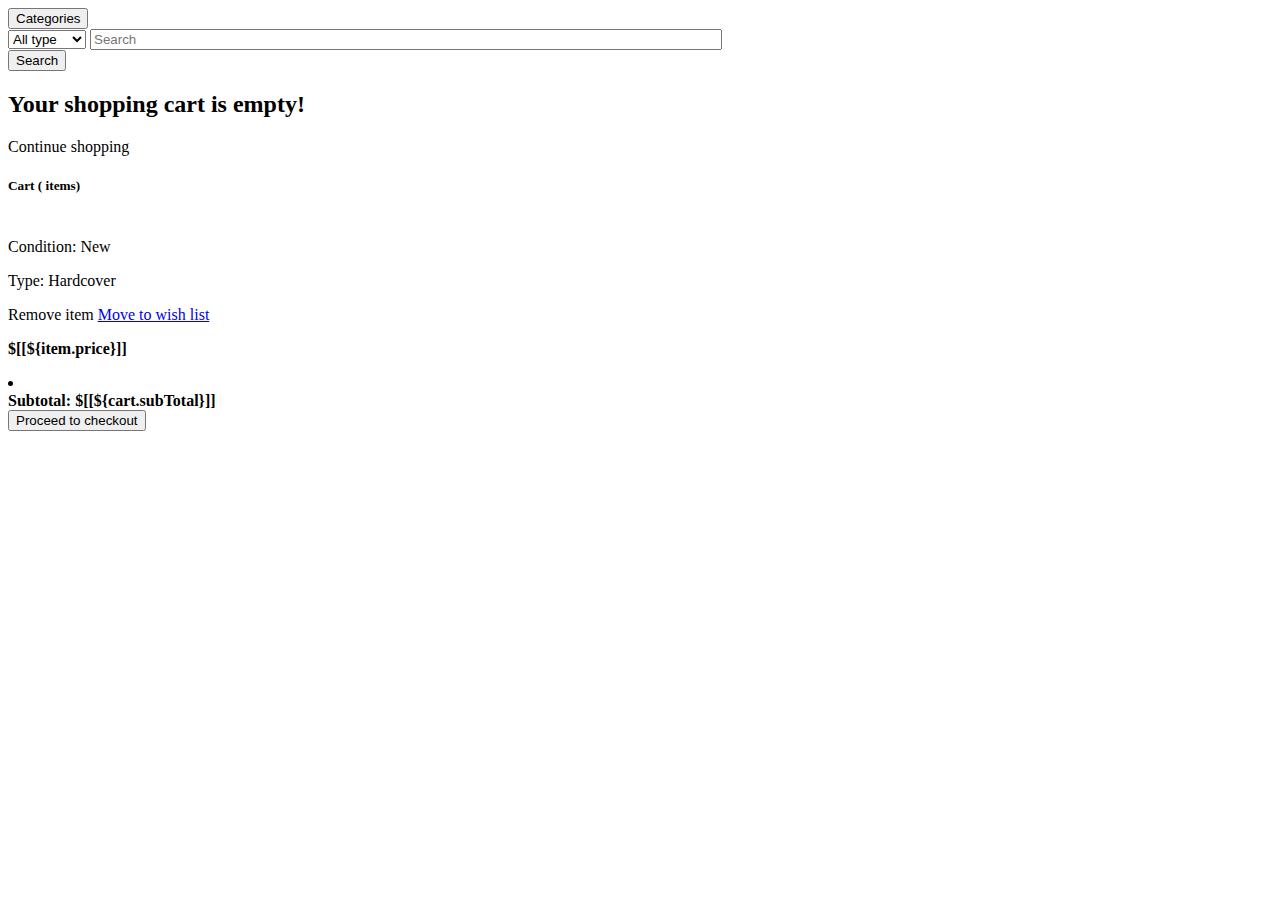
==== src/main/resources/templates/cart.html @ e0ac4b1d "additional cart functionality and dokcer support" ====
<html lang="en"  xmlns:th="https://www.thymeleaf.org"  xmlns:sec="https://www.thymeleaf.org/thymeleaf-extras-springsecurity5">
<head>
    <meta charset="utf-8">
    <meta name="viewport" content="width=device-width, initial-scale=1, shrink-to-fit=no">
    <link rel="shortcut icon" type="image/x-icon" th:href="@{/images/favicon.ico}">

    <link rel="stylesheet" media="screen" th:href="@{/js/jquery-2.0.0.min.js}"/>


    <!-- Bootstrap4 files-->
    <script th:src="@{/js/bootstrap.bundle.min.js}" type="text/javascript"></script>
    <link th:href="@{/css/bootstrap.css}" rel="stylesheet" type="text/css"/>

    <!-- Font awesome 5 -->
    <link th:href="@{/fonts/fontawesome/css/fontawesome-all.min.css}" type="text/css" rel="stylesheet">


    <!-- custom style -->
    <link th:href="@{/css/ui.css}" rel="stylesheet" type="text/css"/>
    <link th:href="@{/css/responsive.css}" rel="stylesheet" media="only screen and (max-width: 1200px)"/>

    <!-- custom javascript -->
    <script th:src="@{/js/script.js}" type="text/javascript"></script>


</head>
<body>
<header class="section-header">
    <section class="header-main shadow-sm">
        <div class="container-fluid">
            <div class="row-sm align-items-center">
                <div class="col-lg-4-24 col-sm-3">
                    <div class="category-wrap dropdown py-1">
                        <button type="button" class="btn btn-light  dropdown-toggle" data-toggle="dropdown"><i
                                class="fa fa-bars"></i> Categories
                        </button>

                    </div>
                </div>
                <div class="col-lg-11-24 col-sm-8">
                    <form action="#" class="py-1">
                        <div class="input-group w-100">
                            <select class="custom-select" name="category_name">
                                <option value="">All type</option>
                                <option value="">Special</option>
                                <option value="">Top rated</option>
                                <option value="">Latest</option>
                            </select>
                            <input type="text" class="form-control" style="width:50%;" placeholder="Search">
                            <div class="input-group-append">
                                <button class="btn btn-warning" type="submit">
                                    <i class="fa fa-search"></i> Search
                                </button>
                            </div>
                        </div>
                    </form> <!-- search-wrap .end// -->
                </div> <!-- col.// -->
                <div class="col-lg-9-24 col-sm-12">
                    <div class="widgets-wrap float-right row no-gutters py-1">
                        <div class="col-auto">
                            <div class="widget-header dropdown">
                                <a href="#" data-toggle="dropdown" data-offset="20,10">
                                    <div class="icontext" sec:authorize="isAuthenticated()">
                                        <span class="text-dark font-weight-bold"  sec:authentication="name"></span>
                                        <div class="icon-wrap"><i class="text-warning icon-sm fa fa-user"></i>
                                        </div>
                                    </div>
                                </a>
                            </div>  <!-- widget-header .// -->
                        </div> <!-- col.// -->
                        <div class="col-auto">
                            <a href="#" class="widget-header">
                                <div class="icontext">
                                    <div class="icon-wrap">
                                        <span class="text-warning icon-sm fa fa-shopping-cart"
                                              th:text="${cartItemCount}"></span>
                                    </div>
                                </div>
                            </a>
                        </div> <!-- col.// -->
                    </div> <!-- widgets-wrap.// row.// -->
                </div> <!-- col.// -->
            </div> <!-- row.// -->
        </div> <!-- container.// -->
    </section> <!-- header-main .// -->
</header> <!-- section-header.// -->

<!-- ========================= SECTION CONTENT ========================= -->
<!--Section: Block Content-->
<!--Section: Block Content-->
<section class="padding-y-sm">
    <div class="container-fluid">
        <div class="row justify-content-center" th:if="${cart == null || #lists.size(cart.items) == 0 }">
            <h2 class="text-center">Your shopping cart is empty!</h2>
        </div>
        <div class="row justify-content-center" th:if="${cart == null || #lists.size(cart.items) == 0 }">
            <a th:href="@{/ebooks/index}" class="btn btn-primary btn-lg">Continue shopping</a>
        </div>
        <!--Grid row-->
        <div class="row " th:if="${cart != null && #lists.size(cart.items) > 0 }">
            <!--Grid column-->
            <div class="col-lg-8">
                <h5 class="mb-4">Cart (<span th:text="${#lists.size(cart.items)}"></span> items)</h5>
                <!-- Card -->
                <div class="card wish-list mb-3" th:each="item : ${cart.items}">

                    <div class="card-body" >
                        <div class="row mb-4">
                            <div class="col-md-5 col-lg-3 col-xl-3">
                                <div class="view zoom overlay z-depth-1 rounded mb-3 mb-md-0">
                                    <a href="#!">
                                        <div class="mask waves-effect waves-light">
                                            <img class="img-fluid w-100"
                                                 th:src="${item.image}">
                                            <div class="mask rgba-black-slight waves-effect waves-light"></div>
                                        </div>
                                    </a>
                                </div>
                            </div>
                            <div class="col-md-7 col-lg-9 col-xl-9">
                                <div>
                                    <div class="d-flex justify-content-between">
                                        <div>
                                            <h5 th:text="${item.title}"></h5>

                                            <p class="mb-2 text-dark text-capitalize large">Condition: New</p>
                                            <p class="mb-3 text-dark text-capitalize large">Type: Hardcover</p>
                                        </div>
                                    </div>
                                    <div class="d-flex justify-content-between align-items-center">
                                        <div>
                                            <a th:href="@{/ebooks/cart/delete/item/{id}(id=${item.bookId})}"  type="button"
                                               class="card-link-secondary small text-uppercase mr-3"><i
                                                    class="fas fa-trash-alt mr-1"></i> Remove item </a>
                                            <a href="#!" type="button" class="card-link-secondary small text-uppercase"><i
                                                    class="fas fa-heart mr-1"></i> Move to wish list </a>
                                        </div>
                                        <p class="mb-0"><span><strong
                                                th:inline="text"> $[[${item.price}]]</strong></span></p>
                                    </div>
                                </div>
                            </div>
                        </div>
                    </div>
                </div>
                <!-- Card -->

            </div>
            <!--Grid column-->

            <!--Grid column-->
            <div class="col-lg-4">

                <!-- Card -->
                <div class="card mb-3">
                    <div class="card-body">
                        <li class="list-group-item d-flex justify-content-between align-items-center border-0 px-0 mb-3">
                            <div>
                                <strong>Subtotal:</strong>
                                <span><strong th:inline="text">$[[${cart.subTotal}]]</strong></span>
                            </div>
                        </li>
                        </ul>
                        <button type="button" class="btn btn-primary btn-block waves-effect waves-light">Proceed to
                            checkout
                        </button>

                    </div>
                </div>
                <!-- Card -->
            </div>
            <!--Grid column-->
        </div>
        <!--Grid row-->
    </div>
</section>
<!--Section: Block Content-->

</body>
</html>
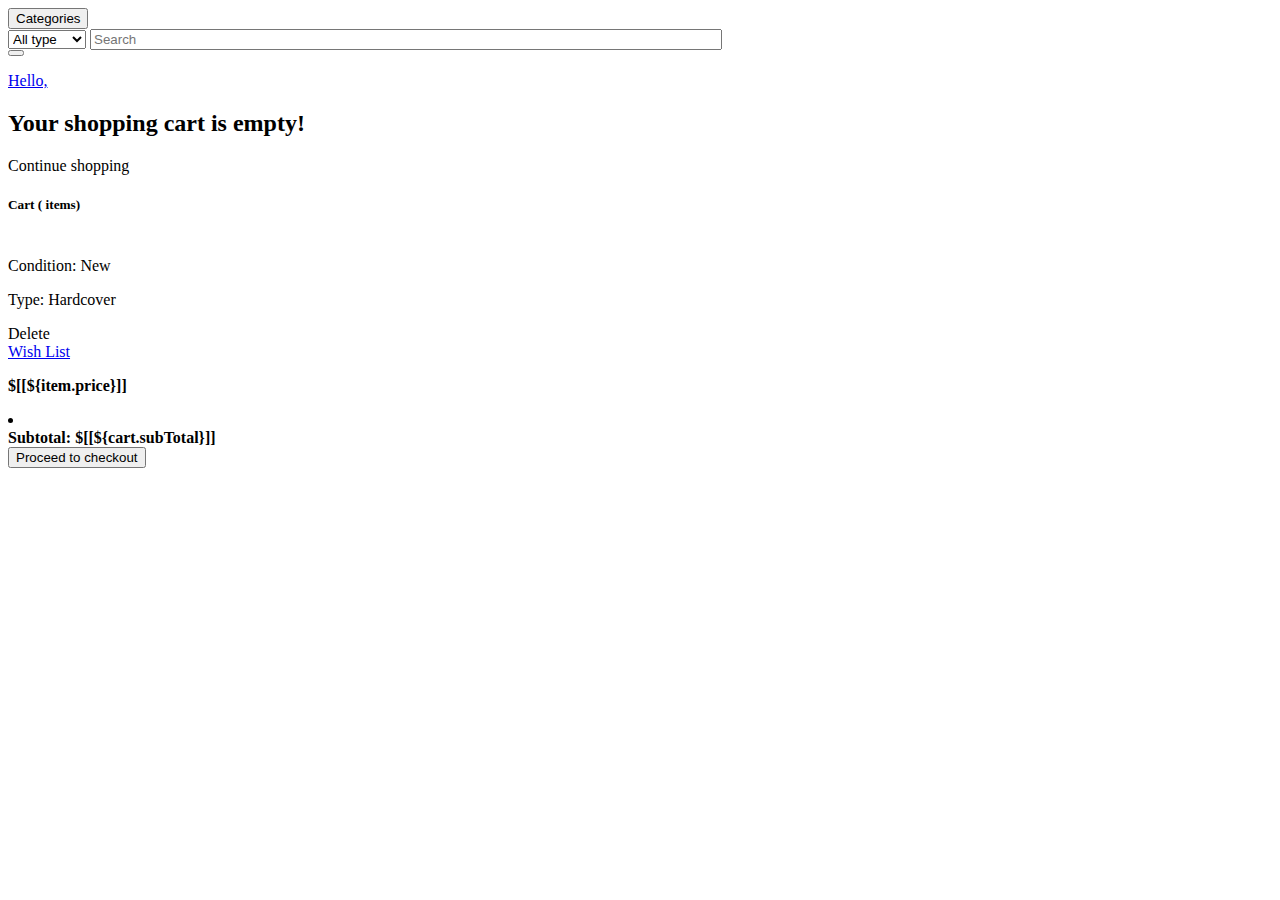
==== commit 5a5d5e19: "added Ordr Confirmation page" ====
--- a/src/main/resources/templates/cart.html
+++ b/src/main/resources/templates/cart.html
@@ -34,7 +34,7 @@
                         <button type="button" class="btn btn-light  dropdown-toggle" data-toggle="dropdown"><i
                                 class="fa fa-bars"></i> Categories
                         </button>
-
+                        <a th:href="@{/ebooks/index}"><i class="fa fa-home fa-2x text-warning" aria-hidden="true"></i></a>
                     </div>
                 </div>
                 <div class="col-lg-11-24 col-sm-8">
@@ -49,7 +49,7 @@
                             <input type="text" class="form-control" style="width:50%;" placeholder="Search">
                             <div class="input-group-append">
                                 <button class="btn btn-warning" type="submit">
-                                    <i class="fa fa-search"></i> Search
+                                    <i class="fa fa-search"></i>
                                 </button>
                             </div>
                         </div>
@@ -61,7 +61,7 @@
                             <div class="widget-header dropdown">
                                 <a href="#" data-toggle="dropdown" data-offset="20,10">
                                     <div class="icontext" sec:authorize="isAuthenticated()">
-                                        <span class="text-dark font-weight-bold"  sec:authentication="name"></span>
+                                        <p class="text-dark font-weight-bold">Hello, <span class="text-dark font-weight-bold"  sec:authentication="name"></span></p>
                                         <div class="icon-wrap"><i class="text-warning icon-sm fa fa-user"></i>
                                         </div>
                                     </div>
@@ -90,34 +90,34 @@
 <!--Section: Block Content-->
 <section class="padding-y-sm">
     <div class="container-fluid">
-        <div class="row justify-content-center" th:if="${cart == null || #lists.size(cart.items) == 0 }">
+        <div class="row justify-content-center d-flex align-items-center" th:if="${cart == null || #lists.size(cart.items) == 0 }">
             <h2 class="text-center">Your shopping cart is empty!</h2>
         </div>
-        <div class="row justify-content-center" th:if="${cart == null || #lists.size(cart.items) == 0 }">
-            <a th:href="@{/ebooks/index}" class="btn btn-primary btn-lg">Continue shopping</a>
+        <div class="row justify-content-center d-flex align-items-center" th:if="${cart == null || #lists.size(cart.items) == 0 }">
+            <a th:href="@{/ebooks/index}" class="btn btn-warning btn-lg">Continue shopping</a>
         </div>
         <!--Grid row-->
         <div class="row " th:if="${cart != null && #lists.size(cart.items) > 0 }">
             <!--Grid column-->
             <div class="col-lg-8">
                 <h5 class="mb-4">Cart (<span th:text="${#lists.size(cart.items)}"></span> items)</h5>
+
                 <!-- Card -->
                 <div class="card wish-list mb-3" th:each="item : ${cart.items}">
-
                     <div class="card-body" >
                         <div class="row mb-4">
                             <div class="col-md-5 col-lg-3 col-xl-3">
                                 <div class="view zoom overlay z-depth-1 rounded mb-3 mb-md-0">
                                     <a href="#!">
                                         <div class="mask waves-effect waves-light">
-                                            <img class="img-fluid w-100"
-                                                 th:src="${item.image}">
+                                            <img
+                                                 th:src="${item.image}" style="max-height: 150px; max-width: 150px;" >
                                             <div class="mask rgba-black-slight waves-effect waves-light"></div>
                                         </div>
                                     </a>
                                 </div>
                             </div>
-                            <div class="col-md-7 col-lg-9 col-xl-9">
+                            <div class="col-md-6 col-lg-9 col-xl-9">
                                 <div>
                                     <div class="d-flex justify-content-between">
                                         <div>
@@ -127,13 +127,14 @@
                                             <p class="mb-3 text-dark text-capitalize large">Type: Hardcover</p>
                                         </div>
                                     </div>
-                                    <div class="d-flex justify-content-between align-items-center">
-                                        <div>
-                                            <a th:href="@{/ebooks/cart/delete/item/{id}(id=${item.bookId})}"  type="button"
-                                               class="card-link-secondary small text-uppercase mr-3"><i
-                                                    class="fas fa-trash-alt mr-1"></i> Remove item </a>
-                                            <a href="#!" type="button" class="card-link-secondary small text-uppercase"><i
-                                                    class="fas fa-heart mr-1"></i> Move to wish list </a>
+                                    <div class="d-flex justify-content-between">
+                                        <div class="row">
+                                            <div class="col-md-8">
+                                            <a th:href="@{/ebooks/cart/delete/item/{id}(id=${item.bookId})}">Delete</a>
+                                            </div>
+                                            <div class="col-md-8">
+                                            <a href="#!">Wish List</a>
+                                            </div>
                                         </div>
                                         <p class="mb-0"><span><strong
                                                 th:inline="text"> $[[${item.price}]]</strong></span></p>
@@ -161,10 +162,22 @@
                             </div>
                         </li>
                         </ul>
-                        <button type="button" class="btn btn-primary btn-block waves-effect waves-light">Proceed to
+                        <form action="#" id="checkoutForm" method="post" th:action="@{/ebooks/order/checkout}" th:object="${cart}">
+                            <input type="hidden" th:value="${cart.subTotal}"  id="subTotal" name="subTotal"/>
+                            <th:block th:each="item, itemStat : *{items}">
+                                <input type="hidden" th:field="*{items[__${itemStat.index}__].bookId}" />
+                                <input type="hidden" th:field="*{items[__${itemStat.index}__].title}" />
+                                <input type="hidden" th:field="*{items[__${itemStat.index}__].description}" />
+                                <input type="hidden" th:field="*{items[__${itemStat.index}__].author}" />
+                                <input type="hidden" th:field="*{items[__${itemStat.index}__].image}" />
+                                <input type="hidden" th:field="*{items[__${itemStat.index}__].quantity}" />
+                                <input type="hidden" th:field="*{items[__${itemStat.index}__].price}" />
+                            </th:block>
+
+                        <button type="submit" class="btn btn-warning btn-block waves-effect waves-light">Proceed to
                             checkout
                         </button>
-
+                        </form>
                     </div>
                 </div>
                 <!-- Card -->
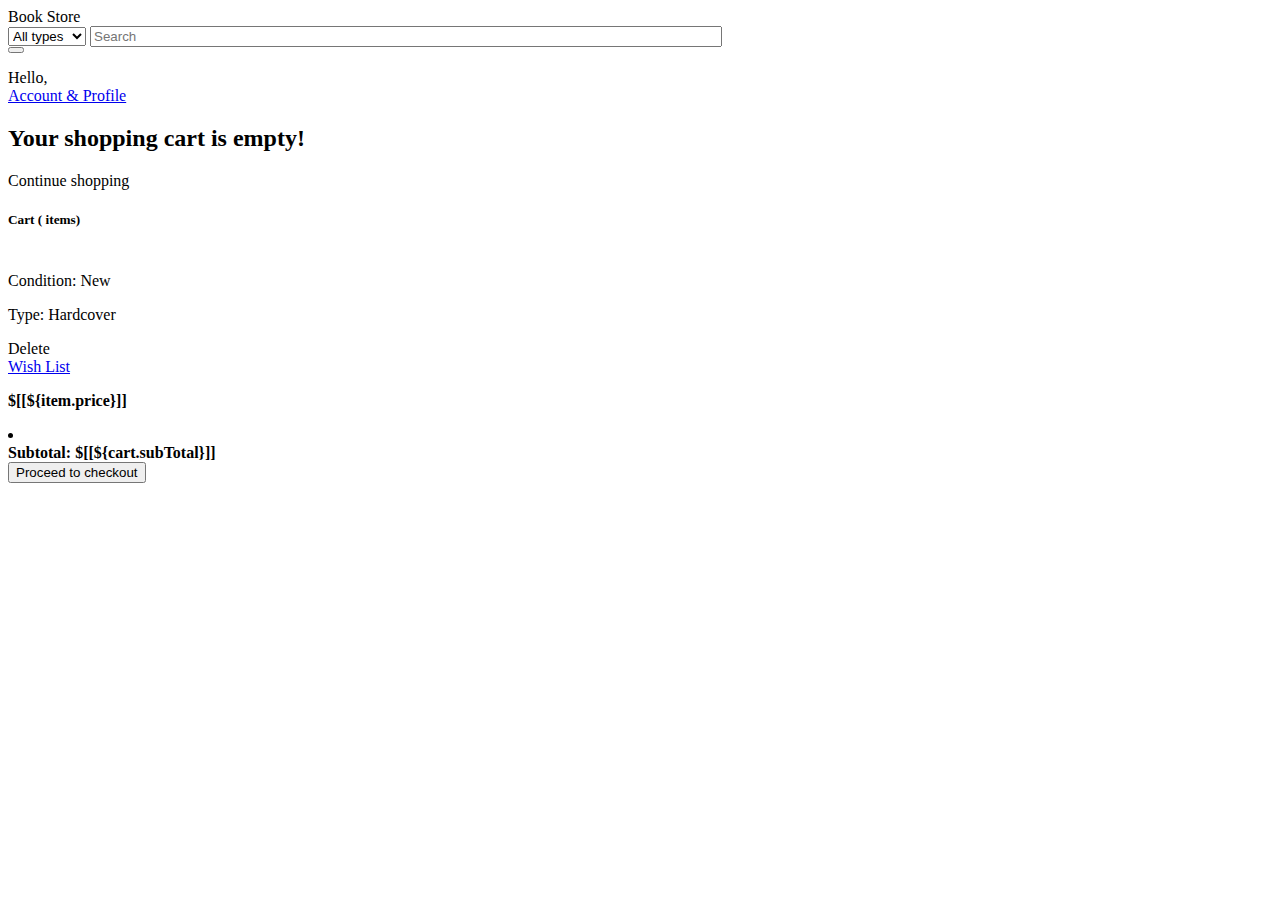
==== commit d3231778: "Page header/nav bar update" ====
--- a/src/main/resources/templates/cart.html
+++ b/src/main/resources/templates/cart.html
@@ -26,22 +26,17 @@
 </head>
 <body>
 <header class="section-header">
-    <section class="header-main shadow-sm">
-        <div class="container-fluid">
-            <div class="row-sm align-items-center">
-                <div class="col-lg-4-24 col-sm-3">
-                    <div class="category-wrap dropdown py-1">
-                        <button type="button" class="btn btn-light  dropdown-toggle" data-toggle="dropdown"><i
-                                class="fa fa-bars"></i> Categories
-                        </button>
-                        <a th:href="@{/ebooks/index}"><i class="fa fa-home fa-2x text-warning" aria-hidden="true"></i></a>
-                    </div>
+    <section>
+        <div class="container-fluid bg-dark padding-top-sm">
+            <div class="row-sm">
+                <div class="col-lg-4-24 col-sm-3 ">
+                    <a th:href="@{/ebooks/index}" class="text-white font-weight-bold"><i class="fa fa-home fa-2x text-warning"></i> Book Store</a>
                 </div>
                 <div class="col-lg-11-24 col-sm-8">
                     <form action="#" class="py-1">
                         <div class="input-group w-100">
                             <select class="custom-select" name="category_name">
-                                <option value="">All type</option>
+                                <option value="">All types</option>
                                 <option value="">Special</option>
                                 <option value="">Top rated</option>
                                 <option value="">Latest</option>
@@ -59,21 +54,20 @@
                     <div class="widgets-wrap float-right row no-gutters py-1">
                         <div class="col-auto">
                             <div class="widget-header dropdown">
-                                <a href="#" data-toggle="dropdown" data-offset="20,10">
-                                    <div class="icontext" sec:authorize="isAuthenticated()">
-                                        <p class="text-dark font-weight-bold">Hello, <span class="text-dark font-weight-bold"  sec:authentication="name"></span></p>
-                                        <div class="icon-wrap"><i class="text-warning icon-sm fa fa-user"></i>
-                                        </div>
-                                    </div>
-                                </a>
+                                <div class="icontext" sec:authorize="isAuthenticated()">
+                                    <p class="text-white ">Hello, <span class="text-white"  sec:authentication="name"></span><br>
+                                        <a href="#" class="text-white font-weight-bold">Account & Profile</a>
+                                    </p>
+
+                                </div>
                             </div>  <!-- widget-header .// -->
                         </div> <!-- col.// -->
                         <div class="col-auto">
                             <a href="#" class="widget-header">
                                 <div class="icontext">
                                     <div class="icon-wrap">
-                                        <span class="text-warning icon-sm fa fa-shopping-cart"
-                                              th:text="${cartItemCount}"></span>
+                                        <a th:href="@{/ebooks/cart}"> <span class="text-warning icon-sm fa fa-shopping-cart"
+                                                                            th:text="${cartItemCount}"></span></a>
                                     </div>
                                 </div>
                             </a>
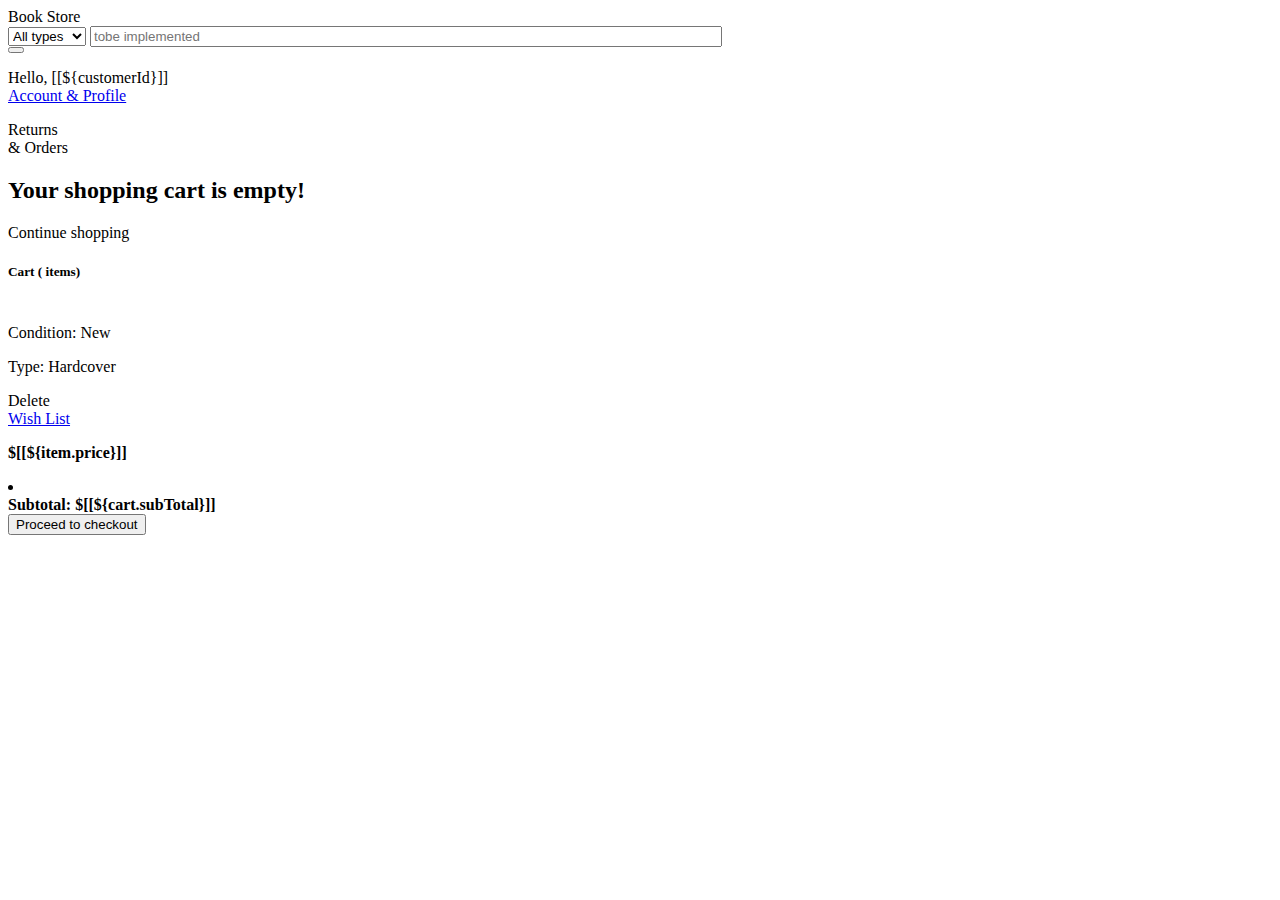
==== commit b00a9630: "Nav bar" ====
--- a/src/main/resources/templates/cart.html
+++ b/src/main/resources/templates/cart.html
@@ -19,8 +19,6 @@
     <link th:href="@{/css/ui.css}" rel="stylesheet" type="text/css"/>
     <link th:href="@{/css/responsive.css}" rel="stylesheet" media="only screen and (max-width: 1200px)"/>
 
-    <!-- custom javascript -->
-    <script th:src="@{/js/script.js}" type="text/javascript"></script>
 
 
 </head>
@@ -41,7 +39,7 @@
                                 <option value="">Top rated</option>
                                 <option value="">Latest</option>
                             </select>
-                            <input type="text" class="form-control" style="width:50%;" placeholder="Search">
+                            <input type="text" class="form-control" style="width:50%;" placeholder="tobe implemented">
                             <div class="input-group-append">
                                 <button class="btn btn-warning" type="submit">
                                     <i class="fa fa-search"></i>
@@ -50,18 +48,29 @@
                         </div>
                     </form> <!-- search-wrap .end// -->
                 </div> <!-- col.// -->
+
                 <div class="col-lg-9-24 col-sm-12">
                     <div class="widgets-wrap float-right row no-gutters py-1">
                         <div class="col-auto">
                             <div class="widget-header dropdown">
-                                <div class="icontext" sec:authorize="isAuthenticated()">
-                                    <p class="text-white ">Hello, <span class="text-white"  sec:authentication="name"></span><br>
+                                <div class="icontext">
+                                    <p class="text-white" th:inline="text">Hello, [[${customerId}]]<br>
                                         <a href="#" class="text-white font-weight-bold">Account & Profile</a>
+                                    </p>
+                                </div>
+                            </div>  <!-- widget-header .// -->
+                        </div> <!-- col.// -->
+                        <div class="col-auto">
+                            <div class="widget-header dropdown">
+                                <div class="icontext">
+                                    <p class="text-white ">Returns</span><br>
+                                        <a th:href="@{/ebooks/order/customer/{customerId}(customerId=${customerId})}" class="text-white font-weight-bold">& Orders</a>
                                     </p>
 
                                 </div>
                             </div>  <!-- widget-header .// -->
                         </div> <!-- col.// -->
+
                         <div class="col-auto">
                             <a href="#" class="widget-header">
                                 <div class="icontext">
@@ -77,7 +86,8 @@
             </div> <!-- row.// -->
         </div> <!-- container.// -->
     </section> <!-- header-main .// -->
-</header> <!-- section-header.// -->
+</header>
+
 
 <!-- ========================= SECTION CONTENT ========================= -->
 <!--Section: Block Content-->
@@ -95,7 +105,6 @@
             <!--Grid column-->
             <div class="col-lg-8">
                 <h5 class="mb-4">Cart (<span th:text="${#lists.size(cart.items)}"></span> items)</h5>
-
                 <!-- Card -->
                 <div class="card wish-list mb-3" th:each="item : ${cart.items}">
                     <div class="card-body" >
@@ -163,9 +172,9 @@
                                 <input type="hidden" th:field="*{items[__${itemStat.index}__].title}" />
                                 <input type="hidden" th:field="*{items[__${itemStat.index}__].description}" />
                                 <input type="hidden" th:field="*{items[__${itemStat.index}__].author}" />
-                                <input type="hidden" th:field="*{items[__${itemStat.index}__].image}" />
                                 <input type="hidden" th:field="*{items[__${itemStat.index}__].quantity}" />
                                 <input type="hidden" th:field="*{items[__${itemStat.index}__].price}" />
+                                <input type="hidden" th:field="*{items[__${itemStat.index}__].image}" />
                             </th:block>
 
                         <button type="submit" class="btn btn-warning btn-block waves-effect waves-light">Proceed to
